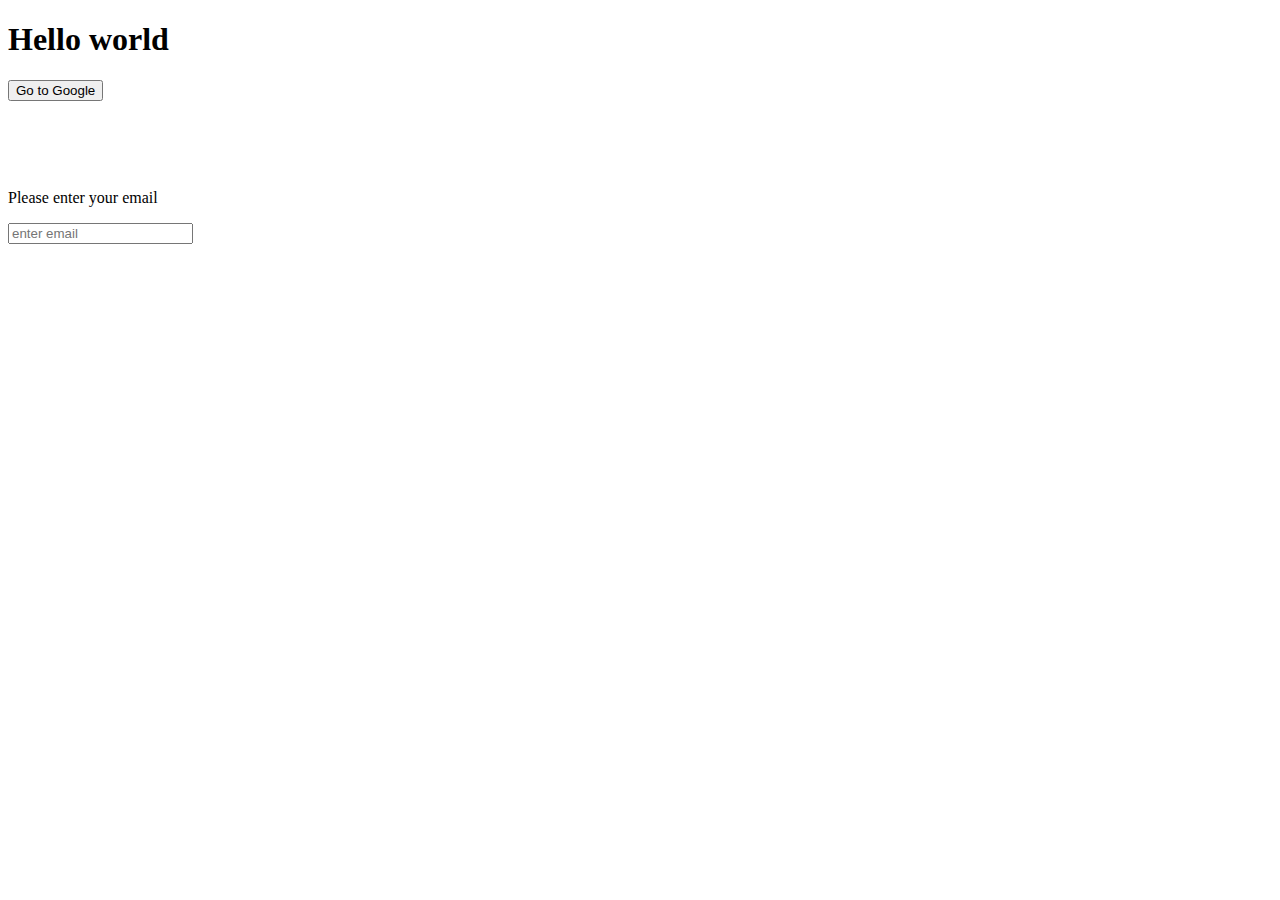
==== index.html @ cfa7bfa0 "First commit" ====
<!DOCTYPE html>
<html lang="en">

<head>
    <meta charset="UTF-8">
    <meta http-equiv="X-UA-Compatible" content="IE=edge">
    <meta name="viewport" content="width=device-width, initial-scale=1.0">
    <title>Document</title>
</head>

<body>
    <h1>Hello world</h1>
    <script src="index.js"></script>

    <form action="https://google.com">
        <input type="submit" value="Go to Google" />
    </form>

    <br /><br />

    


    </form>
    
    <br /><br />

   <p>Please enter your email </p> 

   <input type="email" placeholder="enter email">
   <button_type="submit" class="button_2">




</body>

</html>
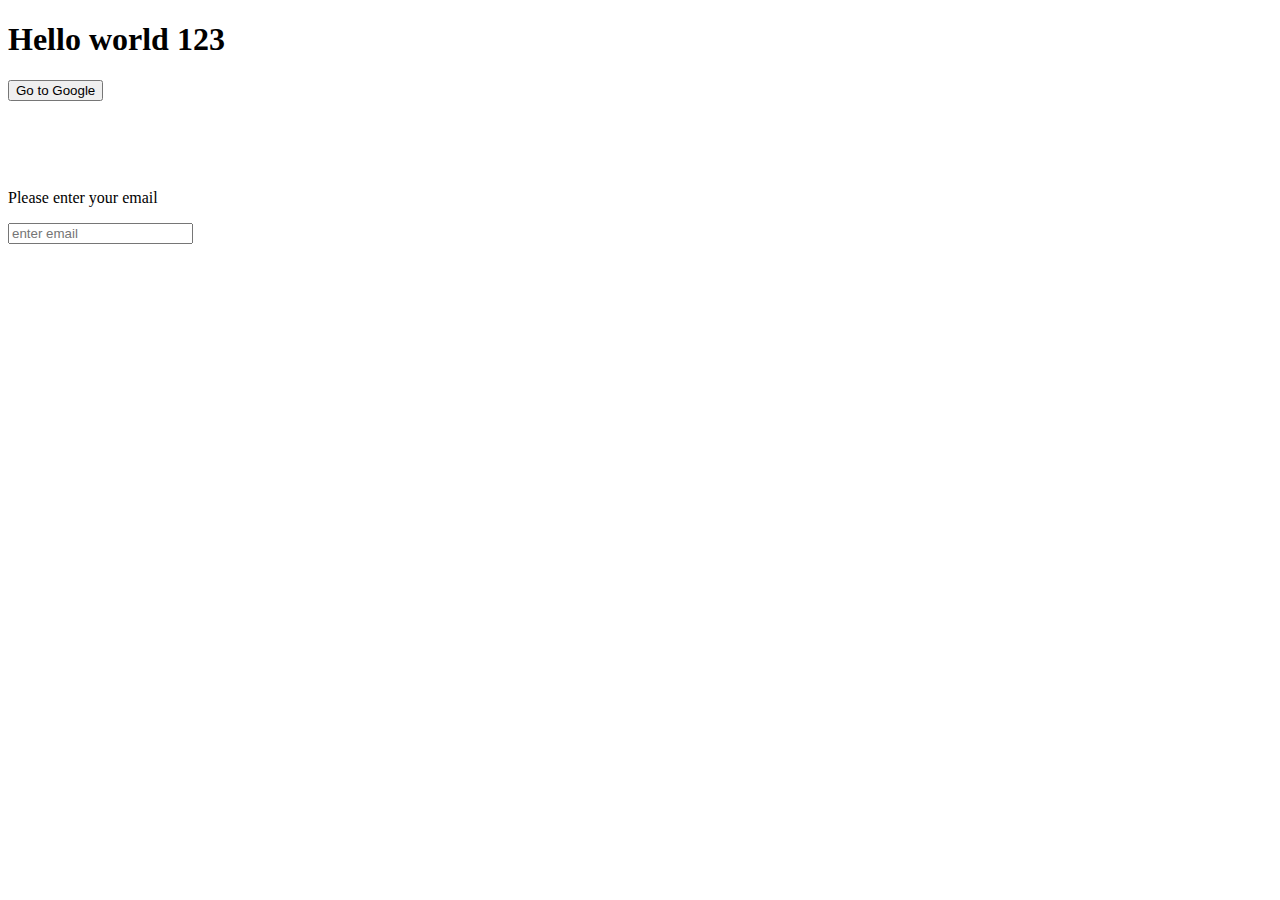
==== commit f9410913: "Update index.html" ====
--- a/index.html
+++ b/index.html
@@ -9,7 +9,7 @@
 </head>
 
 <body>
-    <h1>Hello world</h1>
+    <h1>Hello world 123</h1>
     <script src="index.js"></script>
 
     <form action="https://google.com">
